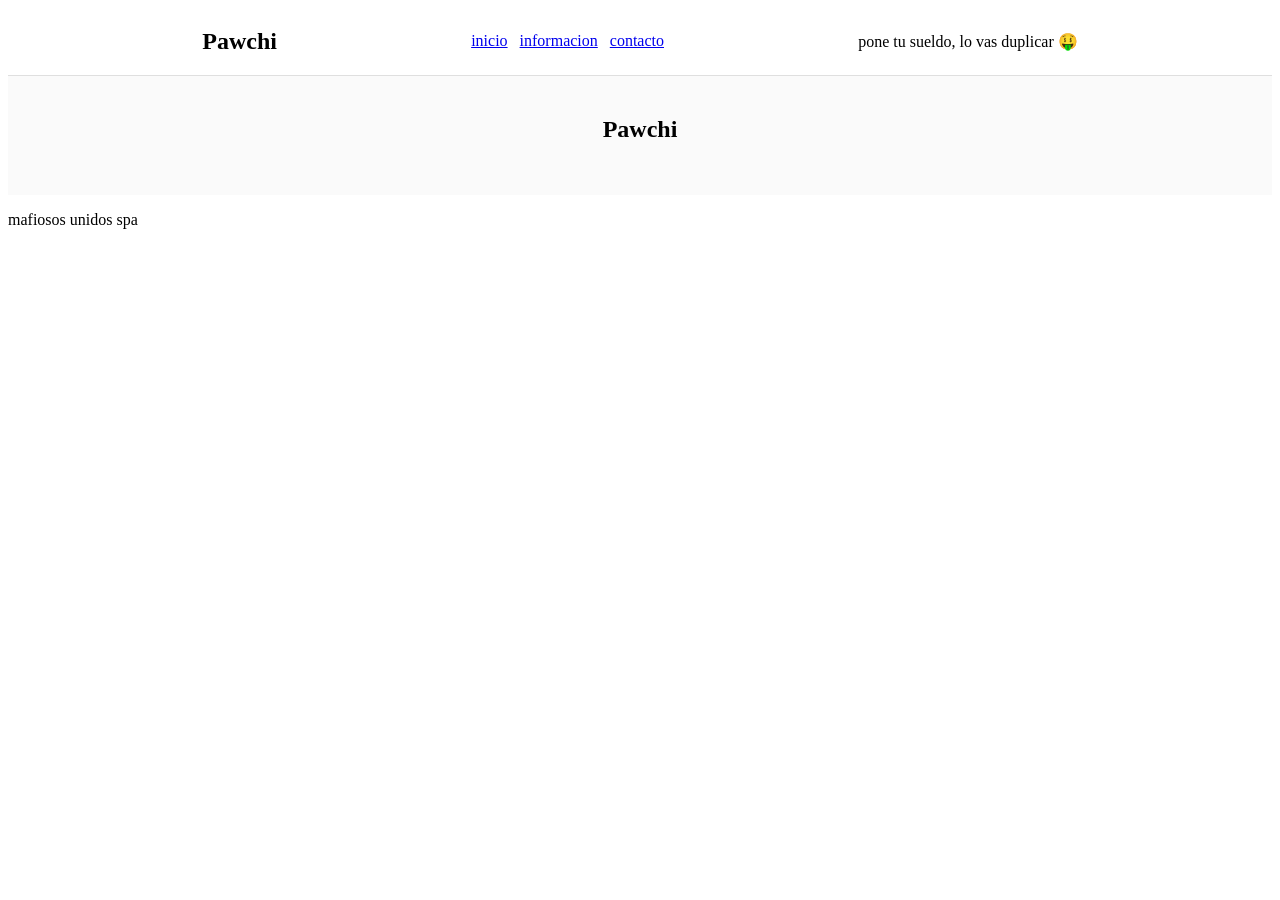
==== index.html @ 34e1aab6 "Avance: actualización de index, estilos y nuevos scripts" ====
<!DOCTYPE html>
<html lang="es">
<head>
    <meta charset="UTF-8">
    <meta name="viewport" content="width=device-width, initial-scale=1.0">
    <title>Document</title>
    <link rel="stylesheet" href="/estilos/style.css">
</head>
<body>
    <header id="header"></header>
    <section id="content">
        <article id="inicio" class="centrador-abajo">
            <h2>Pawchi</h2>
            <img src="https://encrypted-tbn0.gstatic.com/images?q=tbn:ANd9GcRW4zY8NFE1KhrYTdY6u7ZCWlo10Ukf4vQqv0n3tyz95w&s" alt="">
        </article>
    </section>
    <footer id="footer"></footer>
</body>
<script src="/scripts/script.js"></script>
</html>
---- estilos/style.css ----
/*estilo de header con separacion*/
header{
    display: flex;
    align-items: center;
    justify-content: space-evenly;
    border-bottom: 0.5px solid #dfdfdf;
    flex-wrap: wrap;
}
/*separacion de inicio informacion contacto*/
header section:nth-child(2){
    display: flex;
    gap: 12px;
}

.centrador-abajo{
    display: flex;
    flex-direction: column;
    align-items: center;
}

#content article{
    padding: 20px 0 32px 0;
}

#content article:nth-child(odd){
    background-color: #fafafa;
}

@media(max-width: 600px){
    header{
        flex-direction: column;
    }

    #inicio{
        text-align: center;
    }

    #inicio img{
        width: 90vw;
    }
}
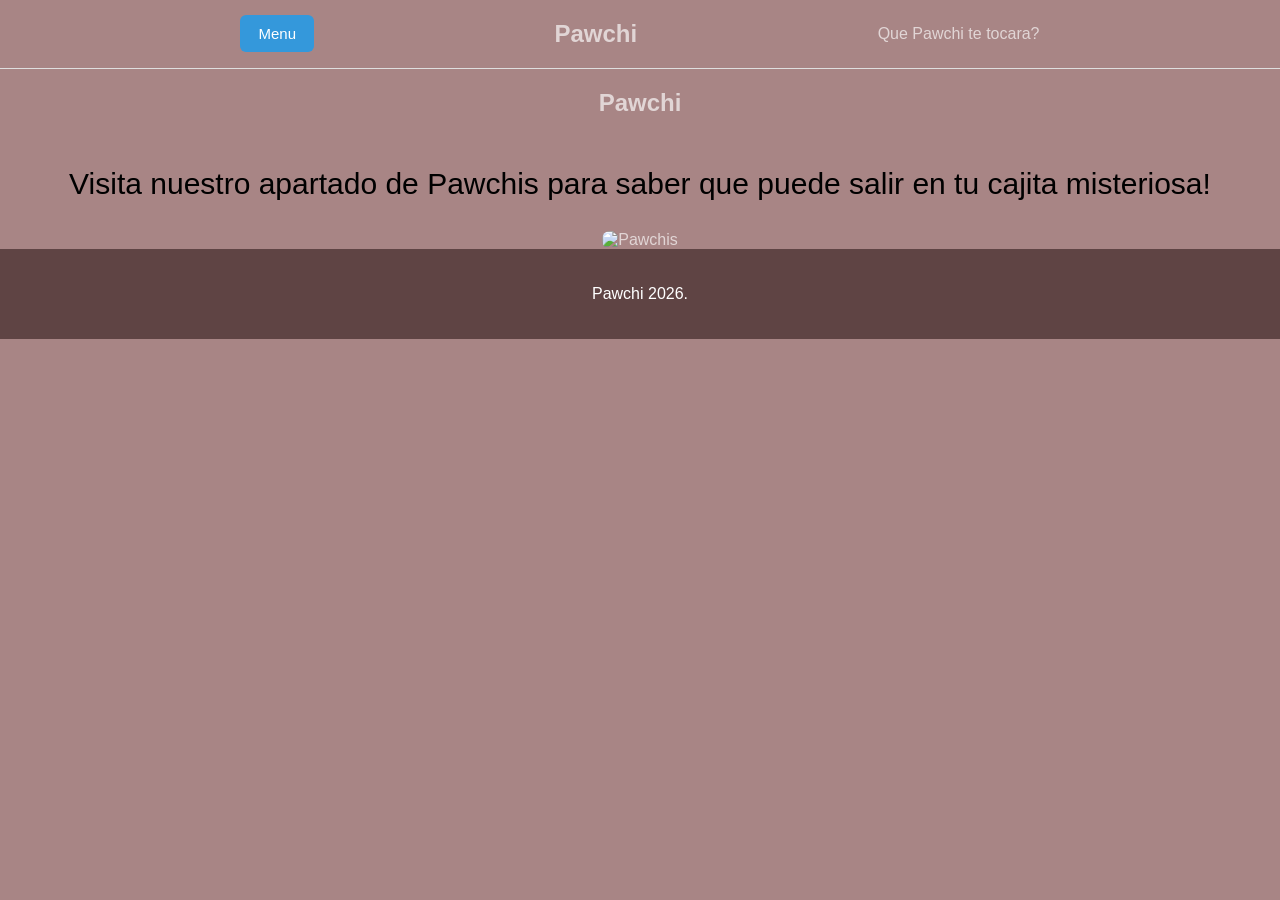
==== commit 36fc09d5: "Avance parcial de index.html. imagen transformada a boton para visitar catalogo.html e implementacio" ====
--- a/index.html
+++ b/index.html
@@ -10,8 +10,11 @@
     <header id="header"></header>
     <section id="content">
         <article id="inicio" class="centrador-abajo">
-            <h2>Pawchi</h2>
-            <img src="https://encrypted-tbn0.gstatic.com/images?q=tbn:ANd9GcRW4zY8NFE1KhrYTdY6u7ZCWlo10Ukf4vQqv0n3tyz95w&s" alt="">
+            <h2 class="titulo-index">Pawchi</h2>
+            <p class="texto-index">Visita nuestro apartado de Pawchis para saber que puede salir en tu cajita misteriosa!</p>
+            <a href="/catalogo.html" target="_self">
+                <img class="boton-index" src="https://encrypted-tbn0.gstatic.com/images?q=tbn:ANd9GcRW4zY8NFE1KhrYTdY6u7ZCWlo10Ukf4vQqv0n3tyz95w&s" alt="Pawchis">
+            </a>
         </article>
     </section>
     <footer id="footer"></footer>
--- a/estilos/style.css
+++ b/estilos/style.css
@@ -11,31 +11,108 @@
     display: flex;
     gap: 12px;
 }
+/*----------------Estilo menu desplegable---------------------*/
+.nav-menu {
+    display: flex;
+    align-items: center;
+}
+
+.dropdown {
+    position: relative;
+    display: inline-block;
+}
+
+.dropbtn {
+    background-color: #3498db;
+    color: white;
+    padding: 10px 18px;
+    font-size: 15px;
+    border: none;
+    border-radius: 6px;
+    cursor: pointer;
+    transition: background-color 0.2s;
+}
+
+.dropbtn:hover {
+    background-color: #2980b9;
+}
+
+.dropdown-content {
+    display: none;
+    position: absolute;
+    right: 0;
+    top: 110%;
+    background-color: #ffffff;
+    min-width: 140px;
+    box-shadow: 0 4px 12px rgba(0, 0, 0, 0.15);
+    border-radius: 6px;
+    z-index: 100;
+    overflow: hidden;
+}
+
+.dropdown-content a {
+    color: #333333;
+    padding: 12px 16px;
+    text-decoration: none;
+    display: block;
+    text-align: left;
+    font-size: 14px;
+    transition: background-color 0.2s;
+}
+
+.dropdown-content a:hover {
+    background-color: #f1f1f1;
+}
+
+/* Muestra el menú al pasar el cursor por encima */
+.dropdown:hover .dropdown-content {
+    display: block;
+}
+/*----------------Estilos del body de la pagina---------------------*/
+
+/*estilo general de la pagina*/
+body{
+    margin: 0;
+    padding: 0;
+    font-family: 'Poppins', sans-serif;
+    color: #E1D5D5;
+    background: #A88585;
+}
 
 .centrador-abajo{
     display: flex;
     flex-direction: column;
     align-items: center;
 }
-
-#content article{
-    padding: 20px 0 32px 0;
+/*quita el subrayaddo de los enlaces*/
+a{
+    color:inherit;
+    text-decoration: none;
+}
+/*Estilos contenido de la pagina*/
+.texto-index{
+    color: #000000;
+    font-size: 30px;
 }
 
-#content article:nth-child(odd){
-    background-color: #fafafa;
+#inicio a {
+    display: inline-block;
+    transition: transform 0.2s ease;
 }
 
-@media(max-width: 600px){
-    header{
-        flex-direction: column;
-    }
+#inicio a img {
+    cursor: pointer;
+    border-radius: 8px; 
+}
 
-    #inicio{
-        text-align: center;
-    }
+#inicio a:hover {
+    transform: scale(1.05); 
+}
 
-    #inicio img{
-        width: 90vw;
-    }
+/*Estilo de footer*/
+footer{
+    background-color: #5F4444;
+    color: white;
+    text-align: center;
+    padding: 20px;
 }
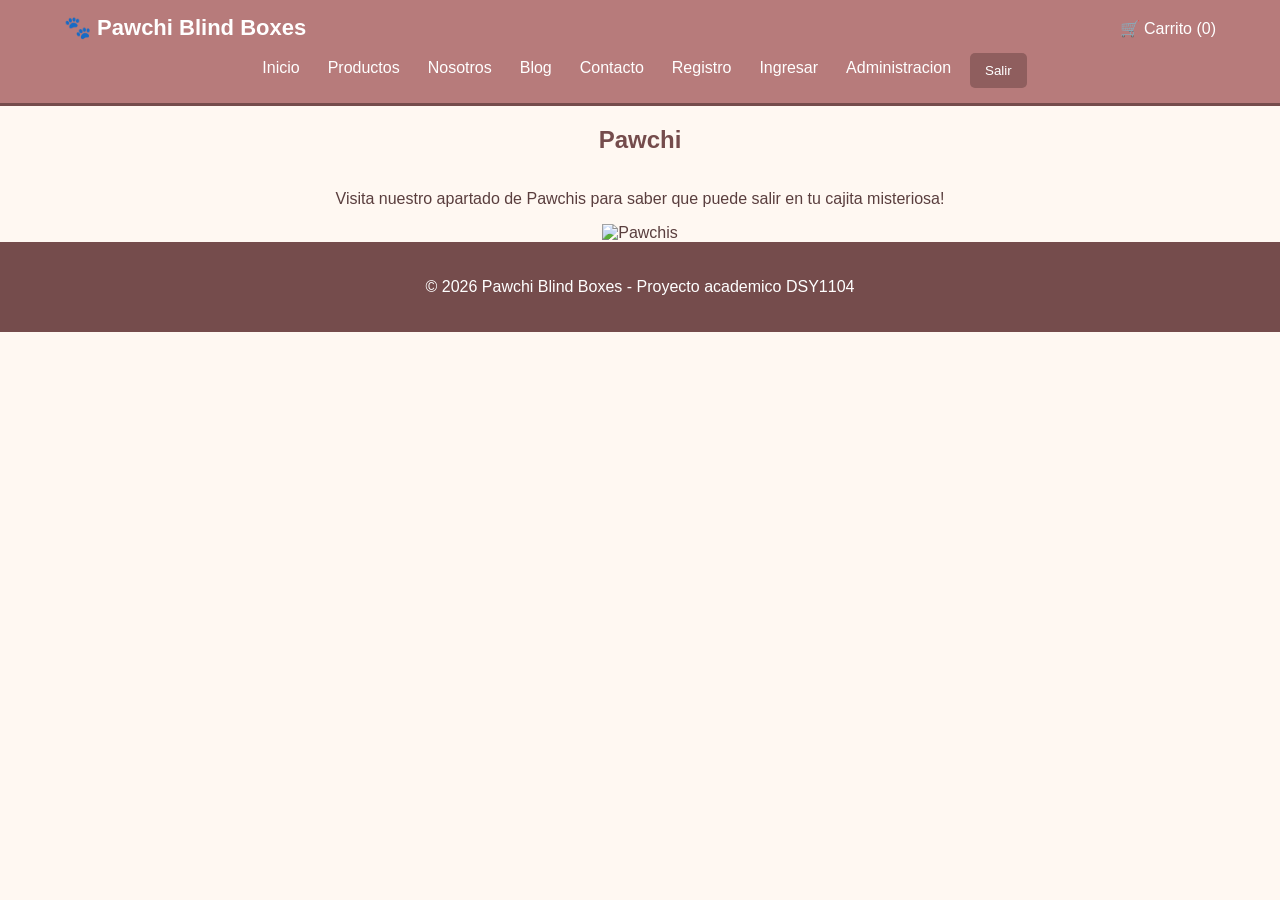
==== commit e0c07621: "catalogo estilizado" ====
--- a/index.html
+++ b/index.html
@@ -4,10 +4,10 @@
     <meta charset="UTF-8">
     <meta name="viewport" content="width=device-width, initial-scale=1.0">
     <title>Document</title>
-    <link rel="stylesheet" href="/estilos/style.css">
+    <link rel="stylesheet" href="estilos/style.css">
 </head>
 <body>
-    <header id="header"></header>
+    <header id="encabezado"></header>
     <section id="content">
         <article id="inicio" class="centrador-abajo">
             <h2 class="titulo-index">Pawchi</h2>
@@ -17,7 +17,7 @@
             </a>
         </article>
     </section>
-    <footer id="footer"></footer>
+    <footer id="pie"></footer>
 </body>
-<script src="/scripts/script.js"></script>
+<script src="scripts/componentes.js"></script>
 </html>
--- a/estilos/style.css
+++ b/estilos/style.css
@@ -1,118 +1,436 @@
-/*estilo de header con separacion*/
-header{
-    display: flex;
-    align-items: center;
-    justify-content: space-evenly;
-    border-bottom: 0.5px solid #dfdfdf;
-    flex-wrap: wrap;
-}
-/*separacion de inicio informacion contacto*/
-header section:nth-child(2){
-    display: flex;
-    gap: 12px;
-}
-/*----------------Estilo menu desplegable---------------------*/
-.nav-menu {
-    display: flex;
-    align-items: center;
-}
-
-.dropdown {
-    position: relative;
-    display: inline-block;
-}
-
-.dropbtn {
-    background-color: #3498db;
-    color: white;
-    padding: 10px 18px;
-    font-size: 15px;
-    border: none;
-    border-radius: 6px;
-    cursor: pointer;
-    transition: background-color 0.2s;
-}
-
-.dropbtn:hover {
-    background-color: #2980b9;
-}
-
-.dropdown-content {
-    display: none;
-    position: absolute;
-    right: 0;
-    top: 110%;
-    background-color: #ffffff;
-    min-width: 140px;
-    box-shadow: 0 4px 12px rgba(0, 0, 0, 0.15);
-    border-radius: 6px;
-    z-index: 100;
-    overflow: hidden;
-}
-
-.dropdown-content a {
-    color: #333333;
-    padding: 12px 16px;
-    text-decoration: none;
-    display: block;
-    text-align: left;
-    font-size: 14px;
-    transition: background-color 0.2s;
-}
-
-.dropdown-content a:hover {
-    background-color: #f1f1f1;
-}
-
-/* Muestra el menú al pasar el cursor por encima */
-.dropdown:hover .dropdown-content {
-    display: block;
-}
-/*----------------Estilos del body de la pagina---------------------*/
-
-/*estilo general de la pagina*/
+/* estilo general */
+*{
+    box-sizing: border-box;
+}
+
 body{
     margin: 0;
     padding: 0;
-    font-family: 'Poppins', sans-serif;
-    color: #E1D5D5;
-    background: #A88585;
-}
-
+    font-family: Arial, sans-serif;
+    color: #5A3E3E;
+    background-color: #FFF8F2;
+}
+
+img{
+    max-width: 100%;
+}
+
+a{
+    color: inherit;
+    text-decoration: none;
+}
+
+/* encabezado y menu */
+header{
+    background-color: #B77B7B;
+    color: white;
+    padding: 15px 5%;
+    border-bottom: 3px solid #754C4C;
+}
+
+.barra{
+    display: flex;
+    align-items: center;
+    justify-content: space-between;
+    gap: 15px;
+}
+
+.marca{
+    font-size: 22px;
+    font-weight: bold;
+}
+
+nav{
+    display: flex;
+    justify-content: center;
+    flex-wrap: wrap;
+    gap: 10px;
+    margin-top: 12px;
+}
+
+nav a{
+    padding: 6px 9px;
+}
+
+nav a:hover{
+    background-color: #8F5E5E;
+    border-radius: 5px;
+}
+
+/* contenido */
+main{
+    width: 90%;
+    max-width: 1100px;
+    min-height: 65vh;
+    margin: auto;
+    padding: 30px 0;
+}
+
+h1, h2, h3{
+    color: #754C4C;
+}
+
+main > h1{
+    text-align: center;
+}
+
+main section{
+    margin-bottom: 35px;
+}
+
+/*orden catalogo*/
 .centrador-abajo{
     display: flex;
     flex-direction: column;
     align-items: center;
 }
-/*quita el subrayaddo de los enlaces*/
-a{
-    color:inherit;
-    text-decoration: none;
-}
-/*Estilos contenido de la pagina*/
-.texto-index{
+/*estilos contenedor catalogo*/
+#catalogo-container {
+    display: grid;
+    grid-template-columns: repeat(auto-fit, minmax(220px, 1fr));
+    gap: 20px;
+    padding: 30px;
+}
+
+/*Estilos producto*/
+.producto-card {
+    background-color: #B77B7B;
+    border: 1px solid #000000;
+    border-radius: 8px;
+    padding: 15px;
+    text-align: center;
+    display: flex;
+    flex-direction: column;
+    align-items: center;
+    gap: 10px;
+    justify-content: space-between; 
+    height: 100%;
+    box-sizing: border-box;
+}
+
+/*nombre producto*/
+.nombre-producto {
     color: #000000;
-    font-size: 30px;
-}
-
-#inicio a {
+}
+
+/*estilos img producto*/
+.producto-card img {
+    width: 100%;
+    height: 140px;
+    object-fit: contain;
+    border-radius: 5px;
+}
+
+/*estilo texto precio catalogo*/
+.precio-catalogo {
+    font-weight: bold;
+    color: #fcfcfc;
+}
+
+
+/* botones */
+button, .boton{
     display: inline-block;
-    transition: transform 0.2s ease;
-}
-
-#inicio a img {
+    background-color: #8F5E5E;
+    color: white;
+    border: none;
+    border-radius: 5px;
+    padding: 10px 15px;
     cursor: pointer;
-    border-radius: 8px; 
-}
-
-#inicio a:hover {
-    transform: scale(1.05); 
-}
-
-/*Estilo de footer*/
+}
+
+button:hover, .boton:hover{
+    background-color: #754C4C;
+}
+
+.peligro{
+    background-color: #A64040;
+}
+
+/* pagina principal */
+.hero{
+    display: flex;
+    align-items: center;
+    justify-content: space-between;
+    gap: 25px;
+    background-color: #F3DFD7;
+    padding: 25px;
+    border-radius: 10px;
+}
+
+.hero div{
+    width: 50%;
+}
+
+.hero img{
+    width: 45%;
+    height: 340px;
+    object-fit: contain;
+}
+
+/* tarjetas */
+.grid{
+    display: flex;
+    justify-content: center;
+    flex-wrap: wrap;
+    gap: 20px;
+}
+
+.tarjeta{
+    width: 250px;
+    background-color: white;
+    border: 1px solid #D6B7AD;
+    border-radius: 8px;
+    padding: 15px;
+}
+
+.tarjeta img{
+    width: 100%;
+    height: 220px;
+    object-fit: contain;
+}
+
+.precio{
+    color: #7A4B38;
+    font-weight: bold;
+}
+
+/* video */
+.video-pawchi{
+    display: block;
+    width: 100%;
+    max-width: 750px;
+    margin: auto;
+    border-radius: 8px;
+}
+
+.enlace-youtube{
+    display: block;
+    text-align: center;
+    text-decoration: underline;
+}
+
+/* formularios */
+form{
+    width: 100%;
+    max-width: 520px;
+    margin: 20px auto;
+    padding: 22px;
+    background-color: white;
+    border: 1px solid #D6B7AD;
+    border-radius: 8px;
+}
+
+.campo{
+    margin-bottom: 14px;
+}
+
+label{
+    display: block;
+    margin-bottom: 5px;
+    font-weight: bold;
+}
+
+input, select, textarea{
+    width: 100%;
+    padding: 9px;
+    border: 1px solid #B9978E;
+    border-radius: 4px;
+    font-family: Arial, sans-serif;
+}
+
+textarea{
+    min-height: 90px;
+    resize: vertical;
+}
+
+.ayuda{
+    margin: 4px 0;
+    font-size: 13px;
+    color: #795F5F;
+}
+
+.error{
+    min-height: 18px;
+    margin: 4px 0;
+    color: #A12626;
+    font-size: 13px;
+}
+
+.resultado{
+    text-align: center;
+    font-weight: bold;
+}
+
+/* detalles */
+.detalle{
+    display: flex;
+    align-items: center;
+    gap: 25px;
+    background-color: white;
+    border: 1px solid #D6B7AD;
+    border-radius: 8px;
+    padding: 22px;
+}
+
+.detalle img{
+    width: 45%;
+    max-height: 430px;
+    object-fit: contain;
+}
+
+/* tablas */
+.tabla-contenedor{
+    width: 100%;
+    overflow-x: auto;
+}
+
+table{
+    width: 100%;
+    border-collapse: collapse;
+    background-color: white;
+}
+
+th, td{
+    border: 1px solid #D6B7AD;
+    padding: 9px;
+    text-align: left;
+}
+
+th{
+    background-color: #C99595;
+    color: white;
+}
+
+.miniatura{
+    width: 60px;
+    height: 60px;
+    object-fit: contain;
+}
+
+.total{
+    text-align: right;
+    font-weight: bold;
+}
+
+/* administrador */
+.admin{
+    display: block;
+    max-width: 850px;
+    margin: auto;
+}
+
+.menu-admin{
+    width: 100%;
+    padding: 12px;
+    margin-bottom: 25px;
+    background-color: #8F5E5E;
+    color: white;
+    text-align: center;
+    border-radius: 6px;
+}
+
+.menu-admin h2{
+    margin-top: 0;
+    color: white;
+}
+
+.menu-admin a{
+    display: inline-block;
+    padding: 7px 10px;
+}
+
+.contenido-admin{
+    width: 100%;
+}
+
+.contenido-admin h2{
+    text-align: center;
+}
+
+/* pie de pagina */
 footer{
-    background-color: #5F4444;
-    color: white;
-    text-align: center;
     padding: 20px;
-}
+    background-color: #754C4C;
+    color: white;
+    text-align: center;
+}
+
+/* celular */
+@media(max-width: 600px){
+    .barra{
+        flex-direction: column;
+        text-align: center;
+    }
+
+    nav{
+        flex-direction: column;
+        align-items: center;
+    }
+
+    main{
+        width: 92%;
+        padding: 20px 0;
+    }
+
+    .hero{
+        flex-direction: column;
+        text-align: center;
+        padding: 18px;
+    }
+
+    .hero div, .hero img{
+        width: 100%;
+    }
+
+    .hero img{
+        height: 260px;
+    }
+
+    .tarjeta{
+        width: 100%;
+    }
+
+    .detalle{
+        flex-direction: column;
+    }
+
+    .detalle img{
+        width: 100%;
+    }
+
+    form{
+        padding: 16px;
+    }
+
+    .menu-admin a{
+        display: block;
+    }
+
+    th, td{
+        padding: 7px;
+        font-size: 13px;
+    }
+
+    .video-pawchi{
+        width: 100%;
+    }
+
+    .producto-card {
+        width: 100%;
+    }
+
+    #catalogo-container {
+        padding: 15px; 
+        gap: 15px;
+    }
+
+    .producto-card {
+        padding: 12px;
+    }
+
+    h1 {
+        font-size: clamp(1.8rem, 4vw, 3rem); 
+        text-align: center;
+    }
+}
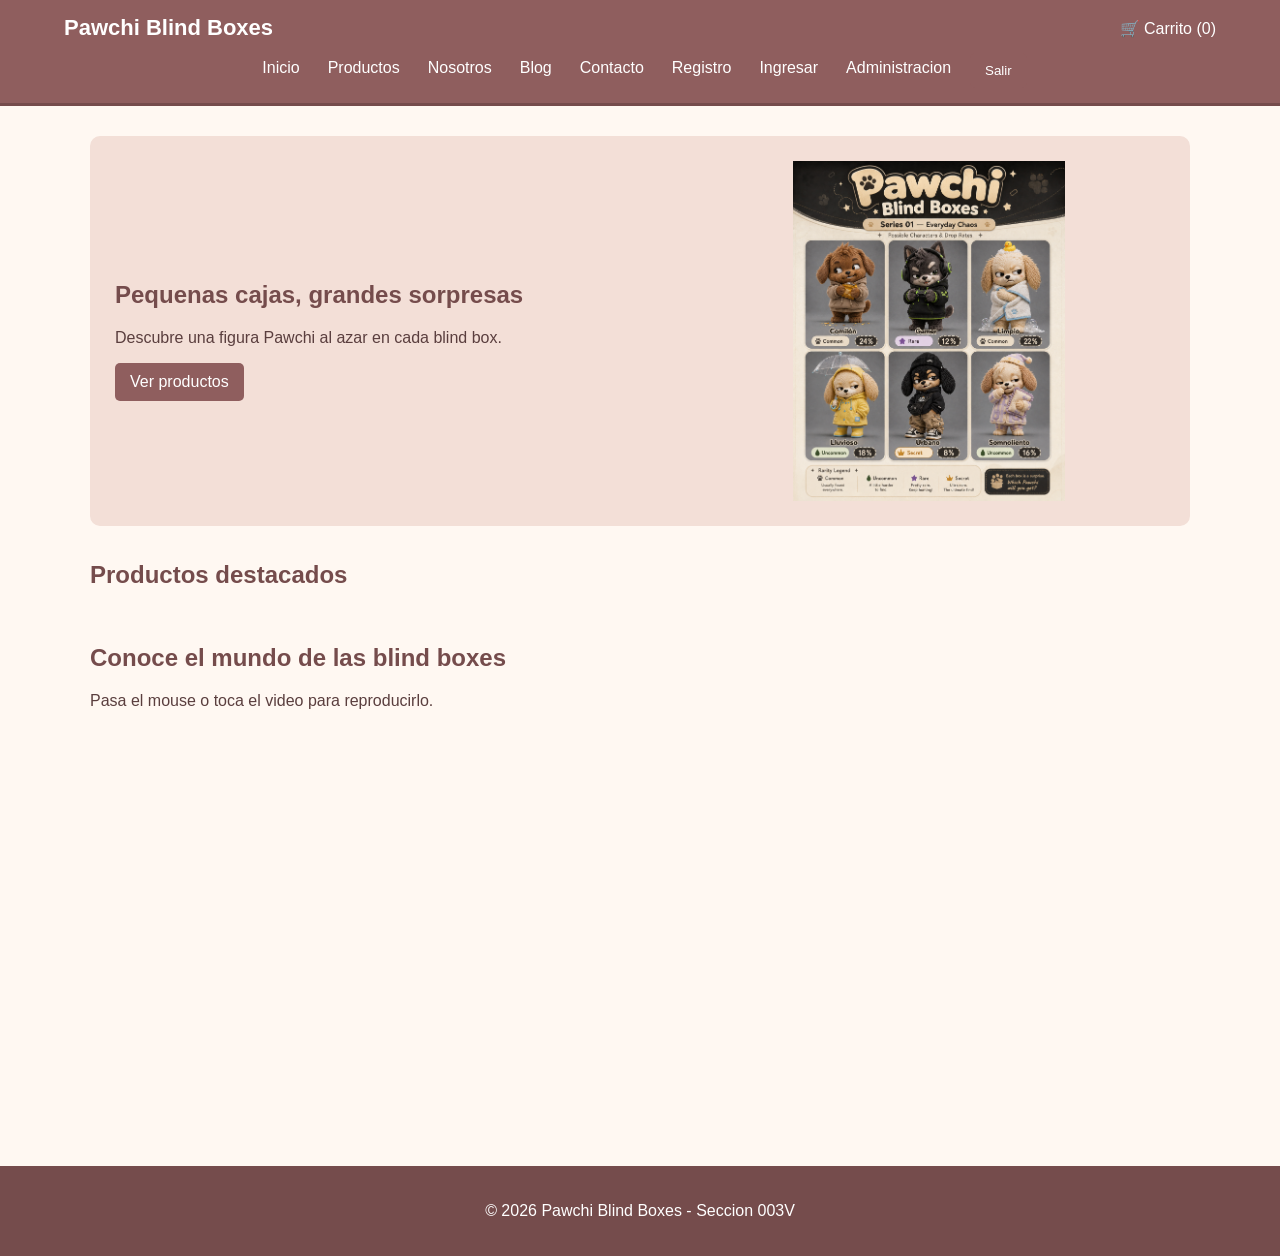
==== commit 1e7d20d0: "correccion de index" ====
--- a/index.html
+++ b/index.html
@@ -1,23 +1,52 @@
 <!DOCTYPE html>
 <html lang="es">
-<head>
-    <meta charset="UTF-8">
-    <meta name="viewport" content="width=device-width, initial-scale=1.0">
-    <title>Document</title>
-    <link rel="stylesheet" href="estilos/style.css">
-</head>
-<body>
-    <header id="encabezado"></header>
-    <section id="content">
-        <article id="inicio" class="centrador-abajo">
-            <h2 class="titulo-index">Pawchi</h2>
-            <p class="texto-index">Visita nuestro apartado de Pawchis para saber que puede salir en tu cajita misteriosa!</p>
-            <a href="/catalogo.html" target="_self">
-                <img class="boton-index" src="https://encrypted-tbn0.gstatic.com/images?q=tbn:ANd9GcRW4zY8NFE1KhrYTdY6u7ZCWlo10Ukf4vQqv0n3tyz95w&s" alt="Pawchis">
-            </a>
-        </article>
-    </section>
-    <footer id="pie"></footer>
-</body>
-<script src="scripts/componentes.js"></script>
+    <head>
+        <meta charset="UTF-8">
+        <meta name="viewport" content="width=device-width,initial-scale=1">
+        <title>Pawchi Blind Boxes</title>
+        <link rel="stylesheet" href="estilos/style.css">
+    </head>
+    <body>
+        <header id="encabezado">
+        </header>
+        <main>
+            <section class="hero">
+                <div>
+                    <h1>Pequenas cajas, grandes sorpresas</h1>
+                    <p>Descubre una figura Pawchi al azar en cada blind box.</p>
+                    <a class="boton" href="catalogo.html">Ver productos</a>
+                </div>
+                <img src="img/lineup-everyday-chaos.png" alt="Coleccion Everyday Chaos">
+            </section>
+            <section>
+                <h2>Productos destacados</h2>
+                <div id="lista-productos" class="grid">
+                </div>
+            </section>
+            <section>
+                <h2>Conoce el mundo de las blind boxes</h2>
+                <p>Pasa el mouse o toca el video para reproducirlo.</p>
+                <video
+                    id="video-pawchi"
+                    class="video-pawchi"
+                    muted
+                    playsinline
+                    onclick="alternarVideo(this)"
+                    onmouseenter="reproducirConMouse(this)"
+                    onmouseleave="detenerVideo(this)">
+                    <source src="PAWCHI-VIDEO.mp4" type="video/mp4">
+                    Tu navegador no puede reproducir este video.
+                </video>
+            </section>
+        </main>
+        <footer id="pie">
+        </footer>
+        <script src="scripts/datos.js">
+        </script>
+        <script src="scripts/cuentas.js"></script>
+        <script src="scripts/componentes.js">
+        </script>
+        <script src="scripts/app.js">
+        </script>
+    </body>
 </html>
--- a/estilos/style.css
+++ b/estilos/style.css
@@ -1,4 +1,4 @@
-/* estilo general */
+/* estilo general de todas las paginas. */
 *{
     box-sizing: border-box;
 }
@@ -15,14 +15,24 @@
     max-width: 100%;
 }
 
+/* evita que el contenido se salga */
+main, form, .detalle div, .tabla-contenedor{
+    min-width: 0;
+    overflow-wrap: anywhere;
+}
+
+[hidden]{
+    display: none;
+}
+
 a{
     color: inherit;
     text-decoration: none;
 }
 
-/* encabezado y menu */
+/* encabezado y navegacion. */
 header{
-    background-color: #B77B7B;
+    background-color: #8F5E5E;
     color: white;
     padding: 15px 5%;
     border-bottom: 3px solid #754C4C;
@@ -30,6 +40,7 @@
 
 .barra{
     display: flex;
+    flex-wrap: wrap;
     align-items: center;
     justify-content: space-between;
     gap: 15px;
@@ -57,7 +68,7 @@
     border-radius: 5px;
 }
 
-/* contenido */
+/* contenido general. */
 main{
     width: 90%;
     max-width: 1100px;
@@ -78,57 +89,7 @@
     margin-bottom: 35px;
 }
 
-/*orden catalogo*/
-.centrador-abajo{
-    display: flex;
-    flex-direction: column;
-    align-items: center;
-}
-/*estilos contenedor catalogo*/
-#catalogo-container {
-    display: grid;
-    grid-template-columns: repeat(auto-fit, minmax(220px, 1fr));
-    gap: 20px;
-    padding: 30px;
-}
-
-/*Estilos producto*/
-.producto-card {
-    background-color: #B77B7B;
-    border: 1px solid #000000;
-    border-radius: 8px;
-    padding: 15px;
-    text-align: center;
-    display: flex;
-    flex-direction: column;
-    align-items: center;
-    gap: 10px;
-    justify-content: space-between; 
-    height: 100%;
-    box-sizing: border-box;
-}
-
-/*nombre producto*/
-.nombre-producto {
-    color: #000000;
-}
-
-/*estilos img producto*/
-.producto-card img {
-    width: 100%;
-    height: 140px;
-    object-fit: contain;
-    border-radius: 5px;
-}
-
-/*estilo texto precio catalogo*/
-.precio-catalogo {
-    font-weight: bold;
-    color: #fcfcfc;
-}
-
-
-/* botones */
+/* botones y enlaces con apariencia de boton. */
 button, .boton{
     display: inline-block;
     background-color: #8F5E5E;
@@ -147,7 +108,7 @@
     background-color: #A64040;
 }
 
-/* pagina principal */
+/* pagina principal. */
 .hero{
     display: flex;
     align-items: center;
@@ -160,6 +121,7 @@
 
 .hero div{
     width: 50%;
+    min-width: 0;
 }
 
 .hero img{
@@ -168,7 +130,7 @@
     object-fit: contain;
 }
 
-/* tarjetas */
+/* productos y tarjetas del blog. */
 .grid{
     display: flex;
     justify-content: center;
@@ -195,7 +157,7 @@
     font-weight: bold;
 }
 
-/* video */
+/* video del inicio. */
 .video-pawchi{
     display: block;
     width: 100%;
@@ -210,7 +172,7 @@
     text-decoration: underline;
 }
 
-/* formularios */
+/* formularios de login, registro, contacto y administracion. */
 form{
     width: 100%;
     max-width: 520px;
@@ -237,6 +199,14 @@
     border: 1px solid #B9978E;
     border-radius: 4px;
     font-family: Arial, sans-serif;
+    min-width: 0;
+    font-size: 16px;
+}
+
+/* marca el elemento elegido con el teclado */
+a:focus-visible, button:focus-visible, input:focus-visible, select:focus-visible, textarea:focus-visible{
+    outline: 2px solid #754C4C;
+    outline-offset: 3px;
 }
 
 textarea{
@@ -262,7 +232,7 @@
     font-weight: bold;
 }
 
-/* detalles */
+/* detalles de producto, nosotros y articulos. */
 .detalle{
     display: flex;
     align-items: center;
@@ -279,7 +249,7 @@
     object-fit: contain;
 }
 
-/* tablas */
+/* tablas y carrito. */
 .tabla-contenedor{
     width: 100%;
     overflow-x: auto;
@@ -298,7 +268,7 @@
 }
 
 th{
-    background-color: #C99595;
+    background-color: #8F5E5E;
     color: white;
 }
 
@@ -313,7 +283,7 @@
     font-weight: bold;
 }
 
-/* administrador */
+/* administracion simplificada y centrada. */
 .admin{
     display: block;
     max-width: 850px;
@@ -348,7 +318,7 @@
     text-align: center;
 }
 
-/* pie de pagina */
+/* pie de pagina. */
 footer{
     padding: 20px;
     background-color: #754C4C;
@@ -356,7 +326,7 @@
     text-align: center;
 }
 
-/* celular */
+/* adaptacion para celulares. */
 @media(max-width: 600px){
     .barra{
         flex-direction: column;
@@ -415,22 +385,4 @@
     .video-pawchi{
         width: 100%;
     }
-
-    .producto-card {
-        width: 100%;
-    }
-
-    #catalogo-container {
-        padding: 15px; 
-        gap: 15px;
-    }
-
-    .producto-card {
-        padding: 12px;
-    }
-
-    h1 {
-        font-size: clamp(1.8rem, 4vw, 3rem); 
-        text-align: center;
-    }
-}
+}
